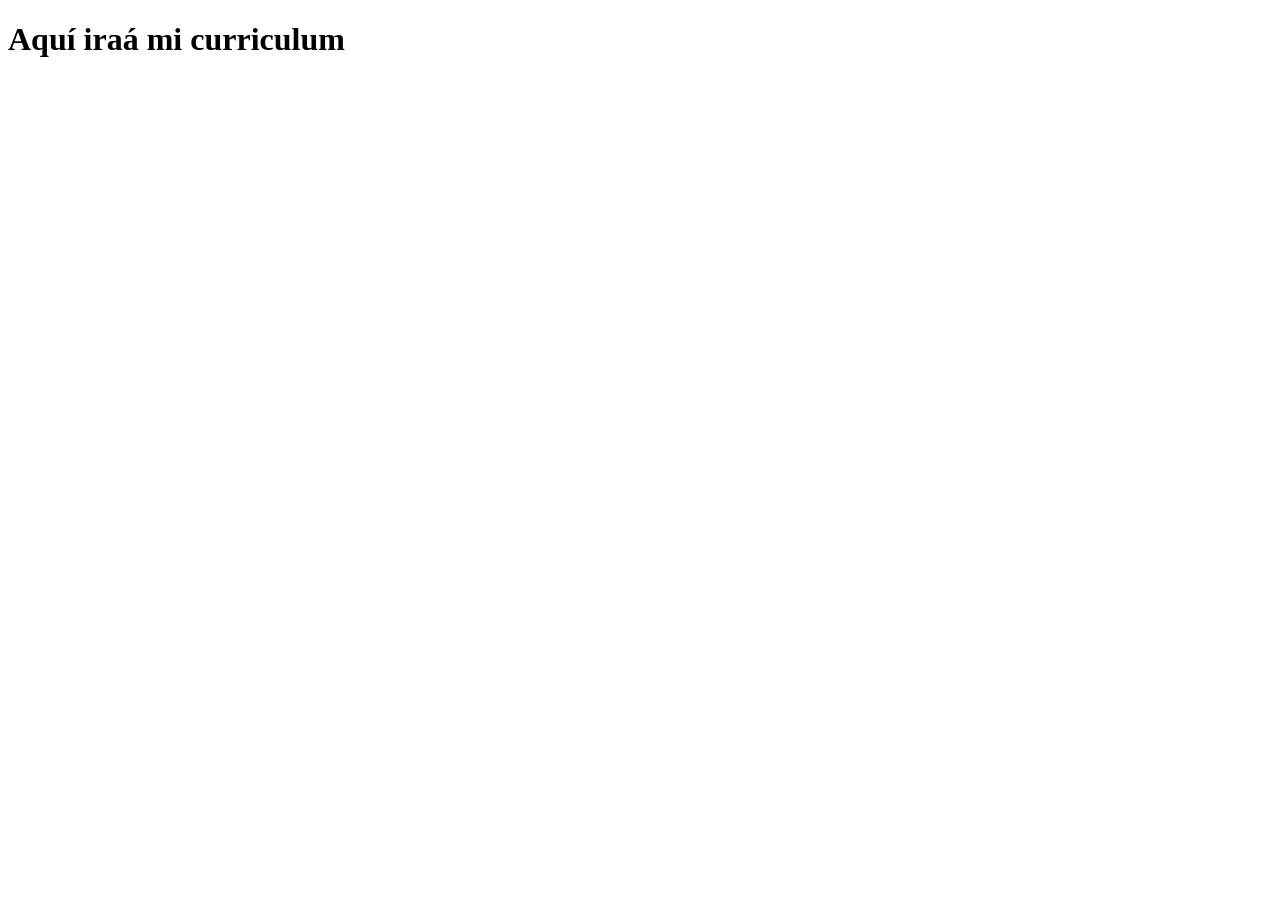
==== curriculum/index.html @ 925bee4d "añado curriculum" ====
<!DOCTYPE html>
<html lang="en">
<head>
    <meta charset="UTF-8">
    <meta name="viewport" content="width=device-width, initial-scale=1.0">
    <title>Document</title>
</head>
<body>
    <h1>Aquí iraá mi curriculum</h1>
</body>
</html>
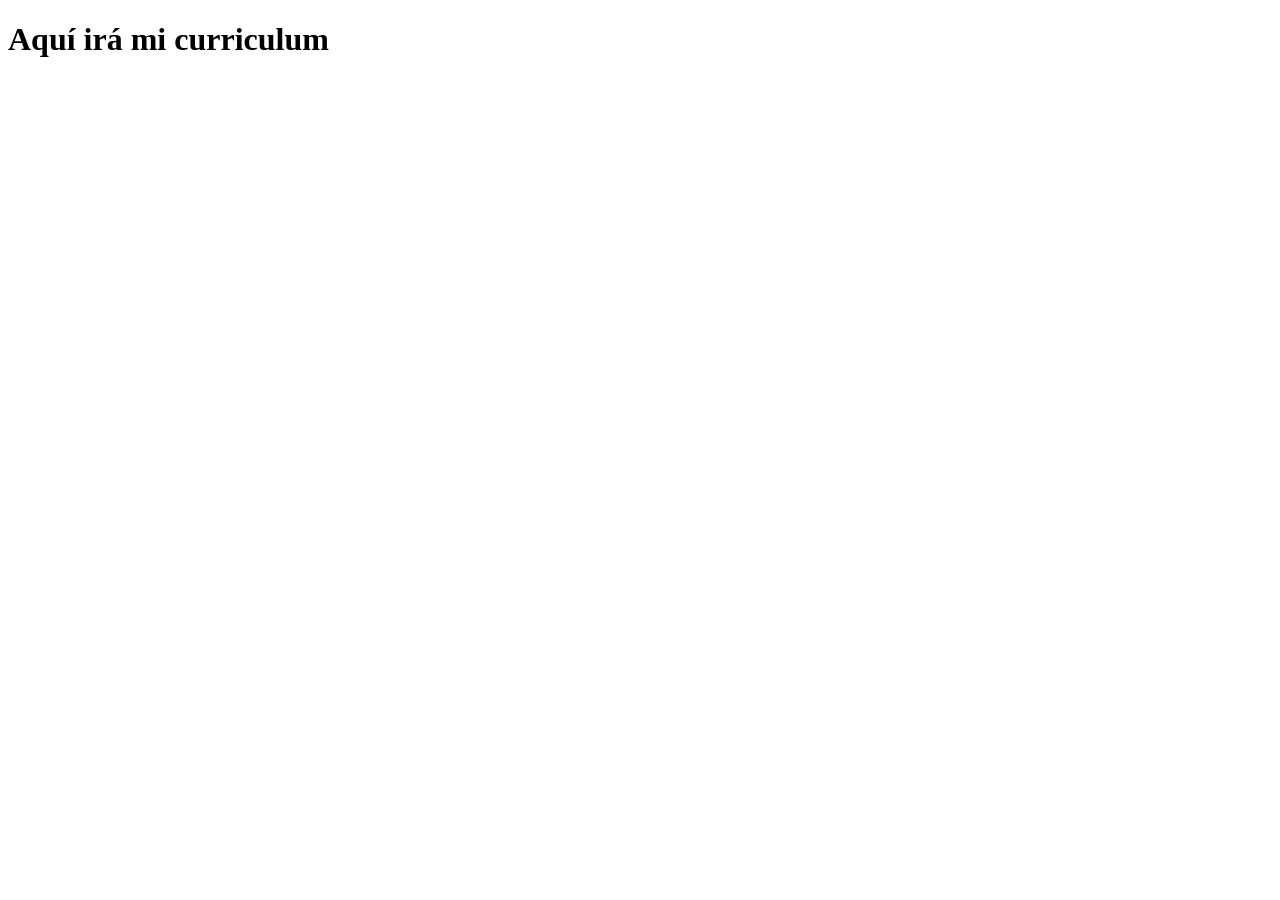
==== commit 5b232ecb: "error alfabético" ====
--- a/curriculum/index.html
+++ b/curriculum/index.html
@@ -6,6 +6,6 @@
     <title>Document</title>
 </head>
 <body>
-    <h1>Aquí iraá mi curriculum</h1>
+    <h1>Aquí irá mi curriculum</h1>
 </body>
 </html>
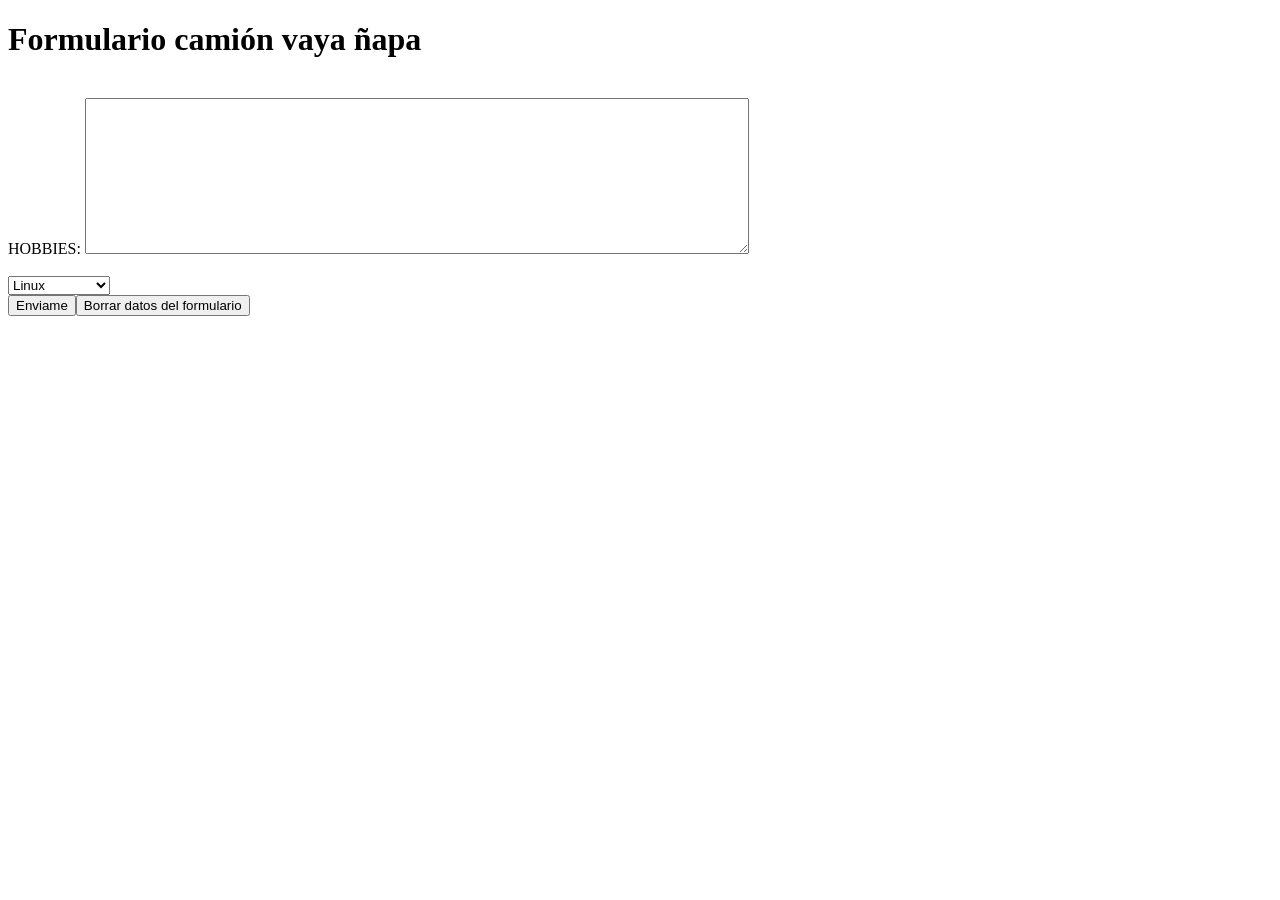
==== commit 7b801a41: "añado la base de la práctica 4 chorradas" ====
--- a/curriculum/index.html
+++ b/curriculum/index.html
@@ -1,11 +1,29 @@
 <!DOCTYPE html>
 <html lang="en">
 <head>
-    <meta charset="UTF-8">
+    <!-- <meta charset="UTF-8"> -->
+     <meta http-equiv="Content-Type" content="text/html; charset=UTF-8" />
     <meta name="viewport" content="width=device-width, initial-scale=1.0">
-    <title>Document</title>
+    
+    <title>Formulario</title>
 </head>
 <body>
-    <h1>Aquí irá mi curriculum</h1>
+    <h1>Formulario camión vaya ñapa</h1>
+    <form action="http://ncoge.com/phps/formulario.php" method="post">
+    <br>
+    HOBBIES: <textarea cols="80" rows="10" NAME="HOBBIES"></textarea>
+    <br>
+        <br>
+<select id="so" name="so">
+    <option value="" >- selecciona -</option>
+    <option value="windows">Windows</option>
+    <option value="mac">Mac</option>
+    <option value="linux" selected="selected">Linux</option>
+    <option value="otro">Otro</option>
+</select>
+
+        <BR> <input type="submit" value="Enviame"><input type="reset" 
+            name="limpiar" value="Borrar datos del formulario" />
+    </form>
 </body>
 </html>
